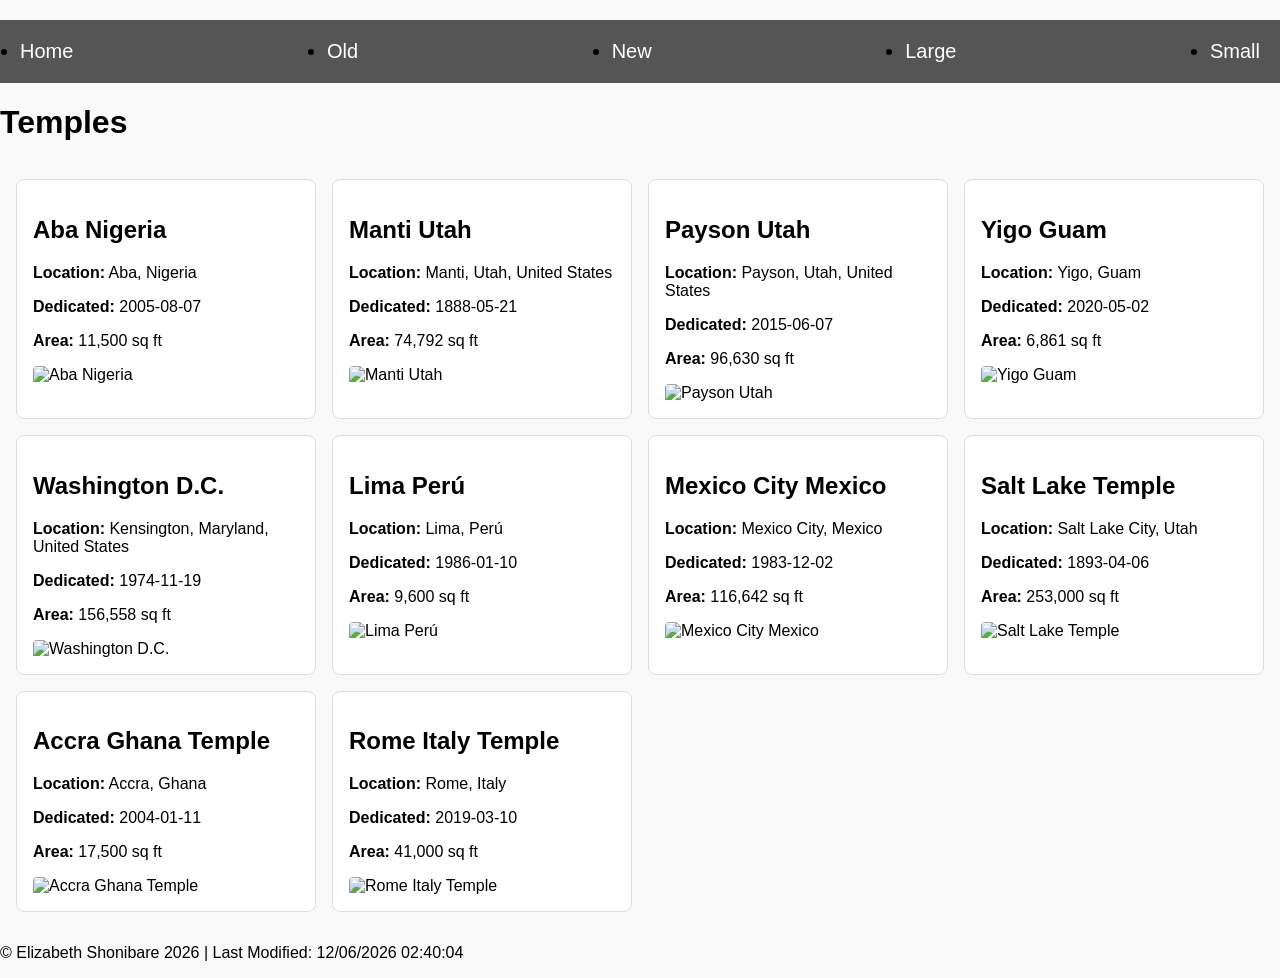
==== filtered-temples.html @ 103babad "commit" ====
<!DOCTYPE html>
<html lang="en">

<head>
    <meta charset="UTF-8">
    <meta name="viewport" content="width=device-width, initial-scale=1.0">
    <meta name="description" content="Browse and filter LDS temples by age, size, and dedication date.">
    <title>Filtered Temples|LDS Temple Explorer </title>
    <link rel="stylesheet" href="styles/filtered-temples.css">
    <script src="scripts/filtered-temples.js" defer></script>
</head>

<body>
    <header>
        <nav>
            <ul>
                <li><a href="#" id="home">Home</a></li>
                <li><a href="#" id="old">Old</a></li>
                <li><a href="#" id="new">New</a></li>
                <li><a href="#" id="large">Large</a></li>
                <li><a href="#" id="small">Small</a></li>
            </ul>
        </nav>
    </header>

    <main>
        <h1>Temples</h1>
        <div id="temple-cards"></div>
    </main>

    <footer>
        <p>©️ Elizabeth Shonibare <span id="year"></span> | Last Modified: <span id="lastModified"></span></p>
    </footer>

    
</body>

</html>
---- styles/filtered-temples.css ----
body {
    font-family: Arial, sans-serif;
    margin: 0;
    background: #f9f9f9;
}

 /* Navigation */
nav ul{
     display: flex;
     background-color: #555555;
     padding: 20px;
     font-size: 20px;
     justify-content: space-between;
 }

nav a {
     color: white;
     text-decoration: none;
 }

nav a:hover {
     background-color: #555555;
     color: #801700;
 }

 /* a:hover { */
     /* color: #801700; */
 /* } */


#temple-cards {
    display: grid;
    grid-template-columns: repeat(auto-fit, minmax(250px, 1fr));
    gap: 1rem;
    padding: 1rem;
}

.temple-card {
    background: white;
    border: 1px solid #ddd;
    padding: 1rem;
    border-radius: 8px;
}

.temple-card img {
    max-width: 100%;
    border-radius: 4px;
}
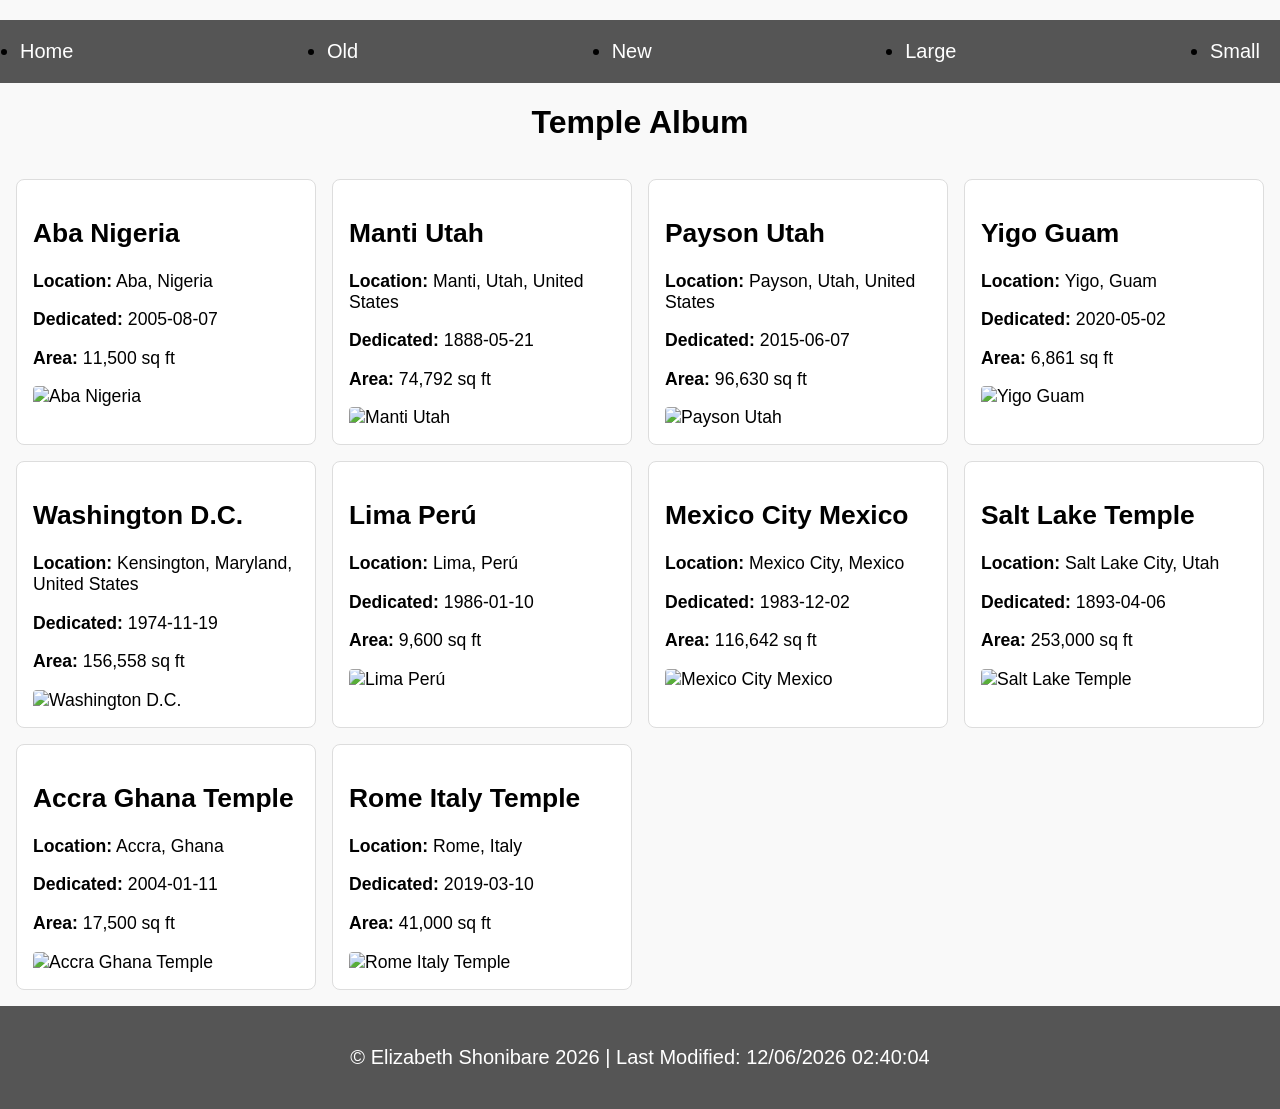
==== commit c74ed217: "commit" ====
--- a/filtered-temples.html
+++ b/filtered-temples.html
@@ -5,6 +5,7 @@
     <meta charset="UTF-8">
     <meta name="viewport" content="width=device-width, initial-scale=1.0">
     <meta name="description" content="Browse and filter LDS temples by age, size, and dedication date.">
+    <meta name="author" content="Elizabeth Shonibare">
     <title>Filtered Temples|LDS Temple Explorer </title>
     <link rel="stylesheet" href="styles/filtered-temples.css">
     <script src="scripts/filtered-temples.js" defer></script>
@@ -21,10 +22,11 @@
                 <li><a href="#" id="small">Small</a></li>
             </ul>
         </nav>
+        <h1>Temple Album</h1>
     </header>
 
     <main>
-        <h1>Temples</h1>
+        
         <div id="temple-cards"></div>
     </main>
 
--- a/styles/filtered-temples.css
+++ b/styles/filtered-temples.css
@@ -11,23 +11,21 @@
      padding: 20px;
      font-size: 20px;
      justify-content: space-between;
- }
+}
 
 nav a {
      color: white;
      text-decoration: none;
- }
+}
 
 nav a:hover {
      background-color: #555555;
      color: #801700;
- }
+}
 
- /* a:hover { */
-     /* color: #801700; */
- /* } */
-
-
+h1{ 
+    text-align: center;
+}
 #temple-cards {
     display: grid;
     grid-template-columns: repeat(auto-fit, minmax(250px, 1fr));
@@ -45,4 +43,66 @@
 .temple-card img {
     max-width: 100%;
     border-radius: 4px;
+}
+
+/* Footer */
+footer {
+    background: #555555;
+    color: white;
+    text-align: center;
+    font-size: 20px;
+    padding: 20px;
+}
+
+/* Default (desktop-first) styles are already set */
+
+/* 📱 Small screens (phones) */
+@media (max-width: 600px) {
+    nav ul {
+        flex-direction: column;
+        text-align: center;
+    }
+
+    nav ul li a {
+        padding: 0.75rem;
+        display: block;
+    }
+
+    #temple-cards {
+        grid-template-columns: 1fr;
+        /* single column */
+    }
+
+    .temple-card {
+        padding: 0.75rem;
+        font-size: 0.9rem;
+    }
+
+    .temple-card img {
+        width: 100%;
+        height: auto;
+    }
+}
+
+/* 📲 Medium screens (tablets) */
+@media (min-width: 601px) and (max-width: 1024px) {
+    #temple-cards {
+        grid-template-columns: repeat(2, 1fr);
+        /* two columns */
+    }
+
+    .temple-card {
+        font-size: 1rem;
+    }
+}
+
+/* 💻 Large screens (desktops) */
+@media (min-width: 1025px) {
+    #temple-cards {
+        grid-template-columns: repeat(auto-fit, minmax(250px, 1fr));
+    }
+
+    .temple-card {
+        font-size: 1.1rem;
+    }
 }
